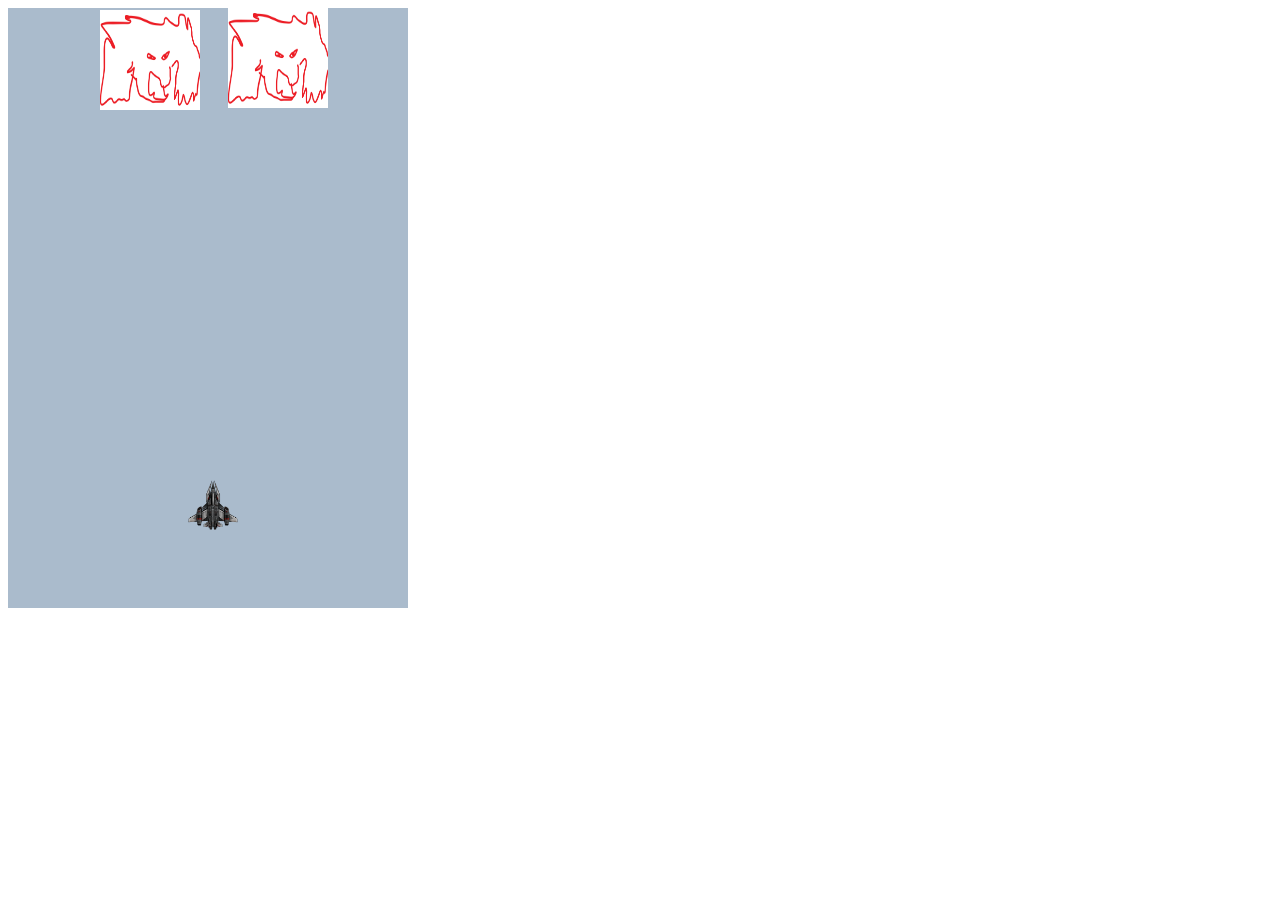
==== index.html @ f39dfae6 "Initial Commit." ====
<!DOCTYPE html>
<html>
<head>
	<title>Space Invader</title>
</head>
<body>
	<div id="space" style="background-color: #abc;height:600px;width:400px">
		<img id="spaceship" src="img/spaceship.png" style="position:absolute;width: 50px; height:50px"/>

	</div>
		
<script type="text/javascript" src="js/app.js"></script>
</body>
</html>
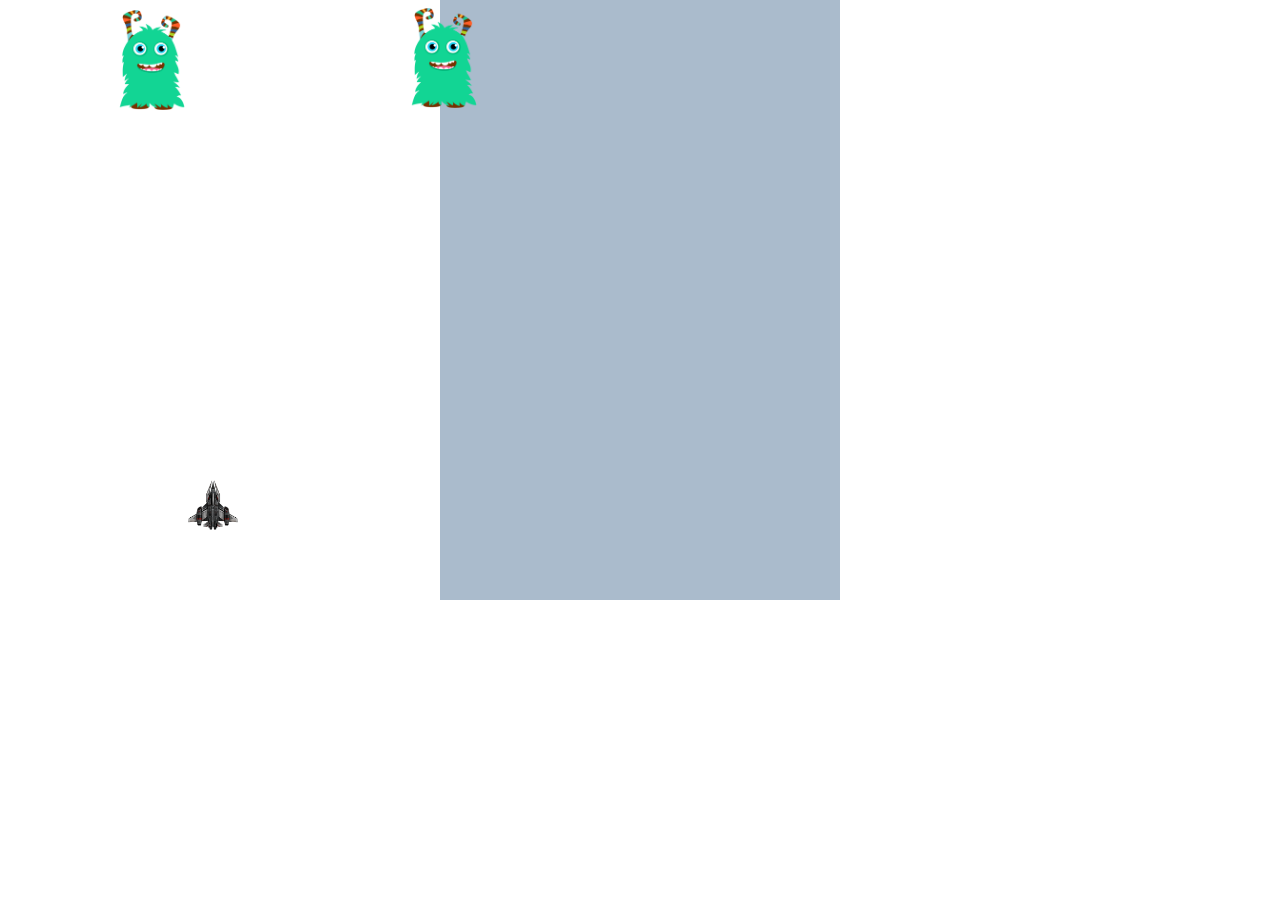
==== commit e6f564f3: "Initial Update." ====
--- a/index.html
+++ b/index.html
@@ -2,6 +2,7 @@
 <html>
 <head>
 	<title>Space Invader</title>
+	<link rel="stylesheet" href="css/styles.css">
 </head>
 <body>
 	<div id="space" style="background-color: #abc;height:600px;width:400px">
--- a/css/styles.css
+++ b/css/styles.css
@@ -0,0 +1,9 @@
+* {
+    margin: 0;
+    padding: 0;
+}
+
+#space {
+    margin-left:auto;
+    margin-right: auto;
+}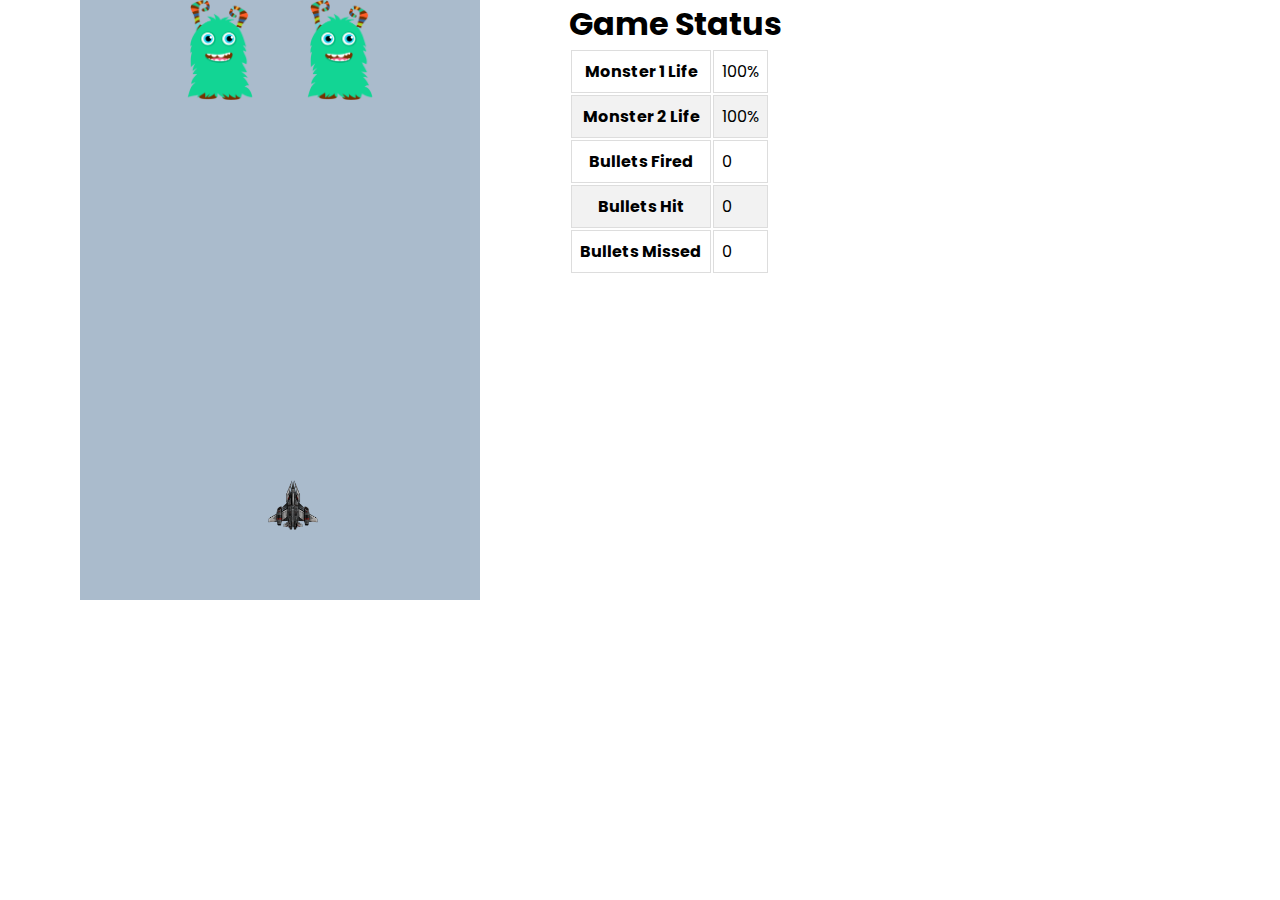
==== commit 368b4eee: "Added Game status table and improved the game responsiveness." ====
--- a/index.html
+++ b/index.html
@@ -1,15 +1,47 @@
 <!DOCTYPE html>
 <html>
+
 <head>
-	<title>Space Invader</title>
-	<link rel="stylesheet" href="css/styles.css">
+  <title>Space Invader</title>
+  <link rel="stylesheet" href="css/styles.css">
 </head>
+
 <body>
-	<div id="space" style="background-color: #abc;height:600px;width:400px">
-		<img id="spaceship" src="img/spaceship.png" style="position:absolute;width: 50px; height:50px"/>
+  <div class="container">
+    <div id="space" style="background-color: #abc;height:600px;width:400px">
+      <img id="spaceship" src="img/spaceship.png" style="position:absolute;width: 50px; height:50px" />
 
-	</div>
-		
-<script type="text/javascript" src="js/app.js"></script>
+    </div>
+    <div>
+      <h1>Game Status</h1>
+      <table>
+        <tr>
+          <th>Monster 1 Life</th>
+          <td><span id="monster-1-life"></span>%</td>
+        </tr>
+        <tr>
+          <th>Monster 2 Life</th>
+          <td><span id="monster-2-life"></span>%</td>
+        </tr>
+        <tr>
+          <th>Bullets Fired</th>
+          <td id="bullets-fired">0</td>
+        </tr>
+        <tr>
+          <th>Bullets Hit</th>
+          <td id="bullets-hit">0</td>
+        </tr>
+        <tr>
+          <th>Bullets Missed</th>
+          <td id="bullets-missed">0</td>
+        </tr>
+      </table>
+      
+
+    </div>
+  </div>
+
+  <script type="text/javascript" src="js/app.js"></script>
 </body>
+
 </html>--- a/css/styles.css
+++ b/css/styles.css
@@ -1,9 +1,27 @@
+@import url('https://fonts.googleapis.com/css2?family=Poppins:wght@300;700&display=swap');
+
 * {
     margin: 0;
     padding: 0;
+    font-family: Poppins;
 }
 
 #space {
     margin-left:auto;
     margin-right: auto;
+}
+
+.container {
+    display: grid;
+    grid-template-columns: auto auto auto auto;
+    grid-gap: 10px;
+}
+
+table td, table th {
+    border: 1px solid #ddd;
+    padding: 8px;
+}
+
+table tr:nth-child(even) {
+    background-color: #f2f2f2;
 }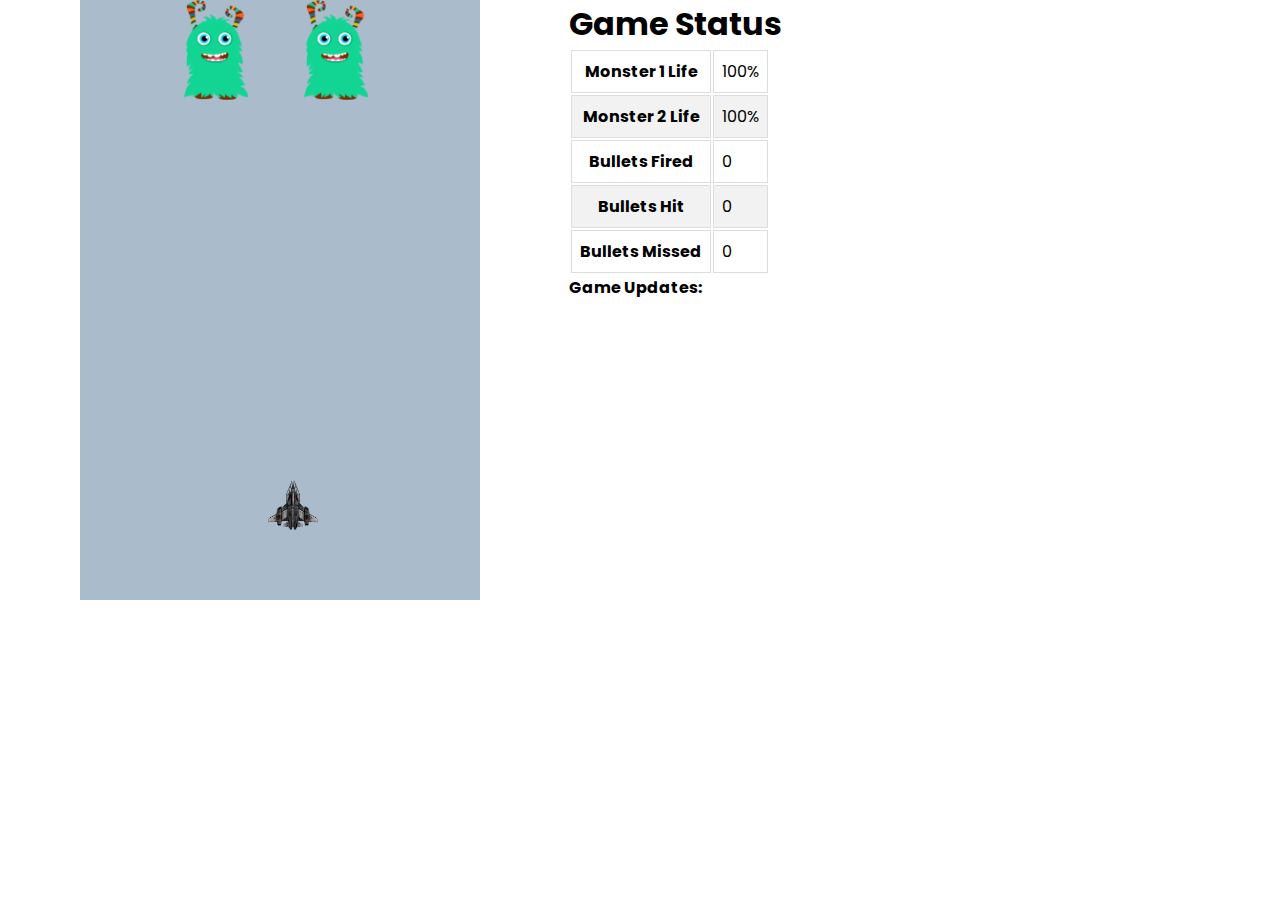
==== commit 95658935: "Few bug fixes." ====
--- a/index.html
+++ b/index.html
@@ -36,7 +36,7 @@
           <td id="bullets-missed">0</td>
         </tr>
       </table>
-      
+      <p><strong>Game Updates:</strong><span id="game-updates"></span></p>
 
     </div>
   </div>
